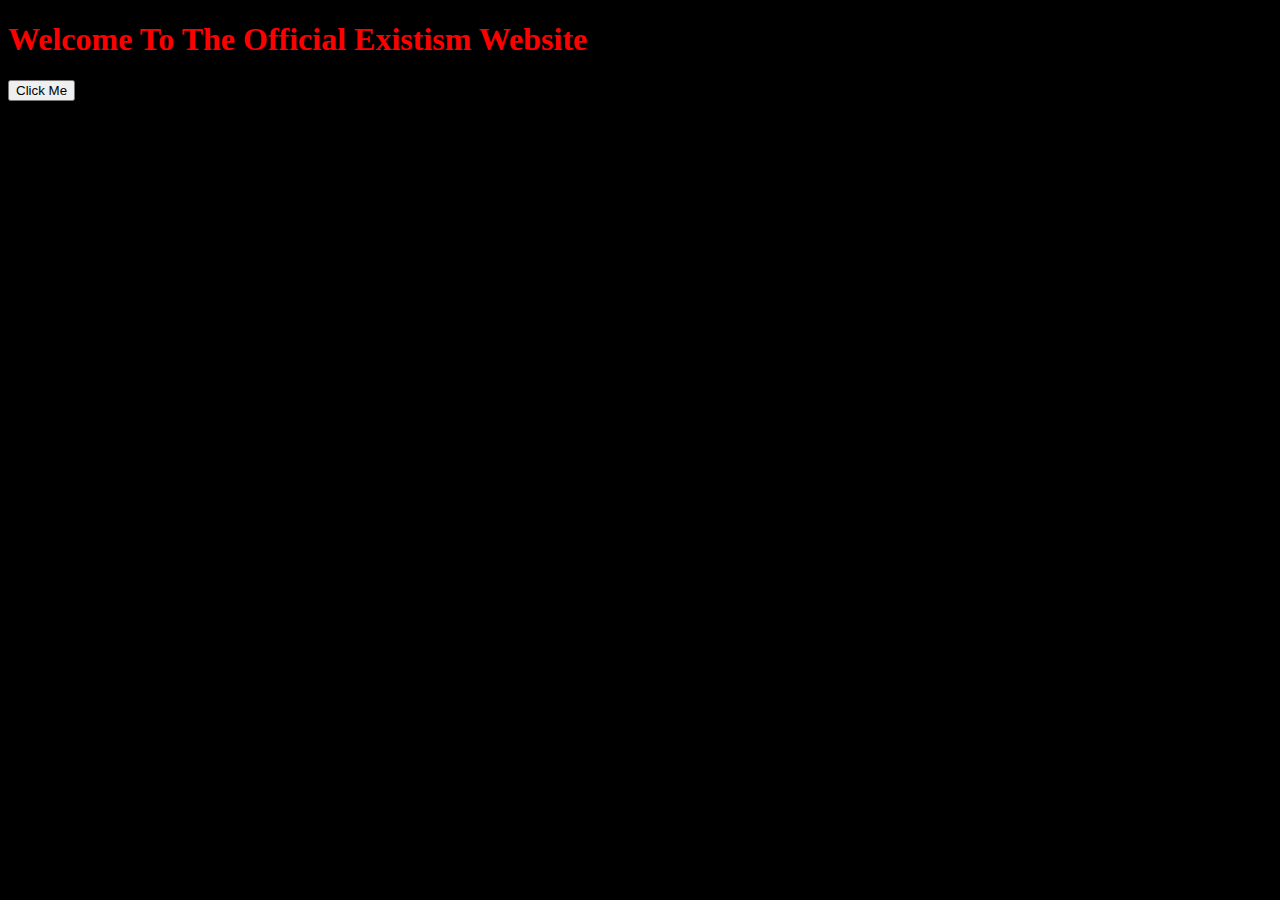
==== index.html @ c5cdb987 "My Website" ====
<!DOCTYPE html>
<html>
    <head>
       <link rel="stylesheet" href="app.css"/>
       <meta charset="utf-8">
       <meta name="viewport" content="width=device-width, initial-scale=1">
       <title>
        Existism
       </title>
    </head>


    <body>
        <script src="app.js"></script>
        <h1>Welcome To The Official Existism Website</h1>

        <button onClick="alertButton()">Click Me</button>


        
    </body>
</html>
---- app.css ----
h1 {
    color : red
}

body{
    background-color : black
}
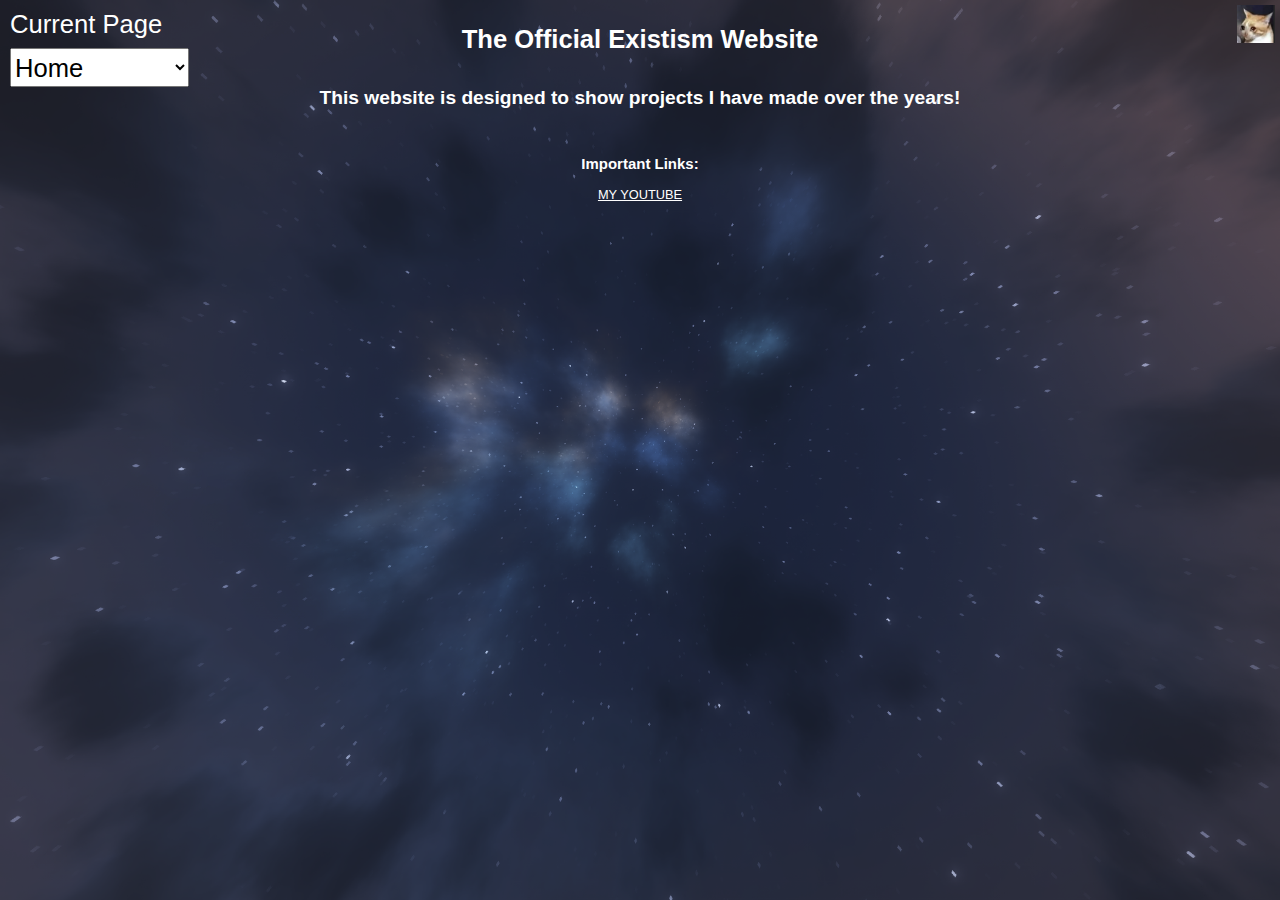
==== commit b2e132a7: "Add files via upload" ====
--- a/index.html
+++ b/index.html
@@ -1,24 +1,34 @@
-<!DOCTYPE html>
-<html>
-    <head>
-       <link rel="stylesheet" href="app.css"/>
-       <meta charset="utf-8">
-       <meta name="viewport" content="width=device-width, initial-scale=1">
-       <title>
-        Existism
-       </title>
-    </head>
-
-
-    <body>
-        <script src="app.js"></script>
-        <h1>Welcome To The Official Existism Website</h1>
-
-        <button onClick="alertButton()">Click Me</button>
-
-
-        
-    </body>
-</html>
-
-
+<!DOCTYPE html>
+<html>
+    <head>
+       <link rel="stylesheet" href="app.css"/>
+       <meta charset="utf-8">
+       <meta name="viewport" content="width=device-width, initial-scale=1">
+       <title>
+        Existism Website
+       </title>
+       <link rel="icon" href="favicon.ico">
+    </head>
+
+
+    <body>
+       
+        <script src="app.js"></script>
+        <h1>The Official Existism Website</h1>
+        <div class="container">
+         <h2>This website is designed to show projects I have made over the years!</h2>
+         <br> 
+         <h3>Important Links:</h3>
+         <a id="youtube" href="https://www.youtube.com/@3xistism1.0" target="_blank">MY YOUTUBE</a>
+          
+        </div>
+        <p>Current Page</p>
+        <select name="page" id="page">
+           <option value="home">Home</option>
+           <option value="robot hand">Robotic Hand</option>
+        </select>
+        <img src="cryingcat.png" alt="existism cat" id="cat">
+   </body>
+</html>
+
+
--- a/app.css
+++ b/app.css
@@ -1,7 +1,84 @@
-h1 {
-    color : red
-}
-
-body{
-    background-color : black
+html{
+    font-size: 1vw;
+    overscroll-behavior: none;
+    height: 100%;
+    overflow: hidden;
+    
+}
+
+h1 {
+    text-align: center;
+    color : white;
+    font-family: Arial;
+
+}
+h2 {
+    color : white;
+    font-family: Arial;
+    text-align: center;
+}
+h3{
+    color : white;
+    font-family: Arial;
+    text-align: center;
+}
+
+body{
+    background-image: url(background.png);
+    background-size: cover;
+    background-repeat: no-repeat;
+    background-position: center;
+    display: flex;
+    flex-direction: column;
+    align-items: center; /* Center the content horizontally */
+    box-sizing: border-box;
+    overscroll-behavior: none;
+    
+
+}
+.container{
+    width: 100%;
+    text-align: center;
+    
+}
+#page{
+    position: absolute;
+    top: 3vw;
+    left: 0;
+    margin: 10px;
+    font-family: Arial;
+    color:black;
+    width: 14vw;  
+    height: 3vw; 
+    font-size: 2vw;
+    
+}
+
+a{
+    color : white;
+    font-family: Arial;
+    text-align: center;
+    padding-bottom: 5 px;
+}
+
+p{
+    position: absolute;
+    top: 0;
+    left: 0;
+    margin: 10px;
+    font-family: Arial;
+    color:black;
+    font-size: 2vw;
+    color: white;
+}
+
+#cat{
+    position: absolute;
+    top: 5px;
+    right: 5px;
+
+    width: 3vw;  
+    height: 3vw; 
+ 
+  
 }